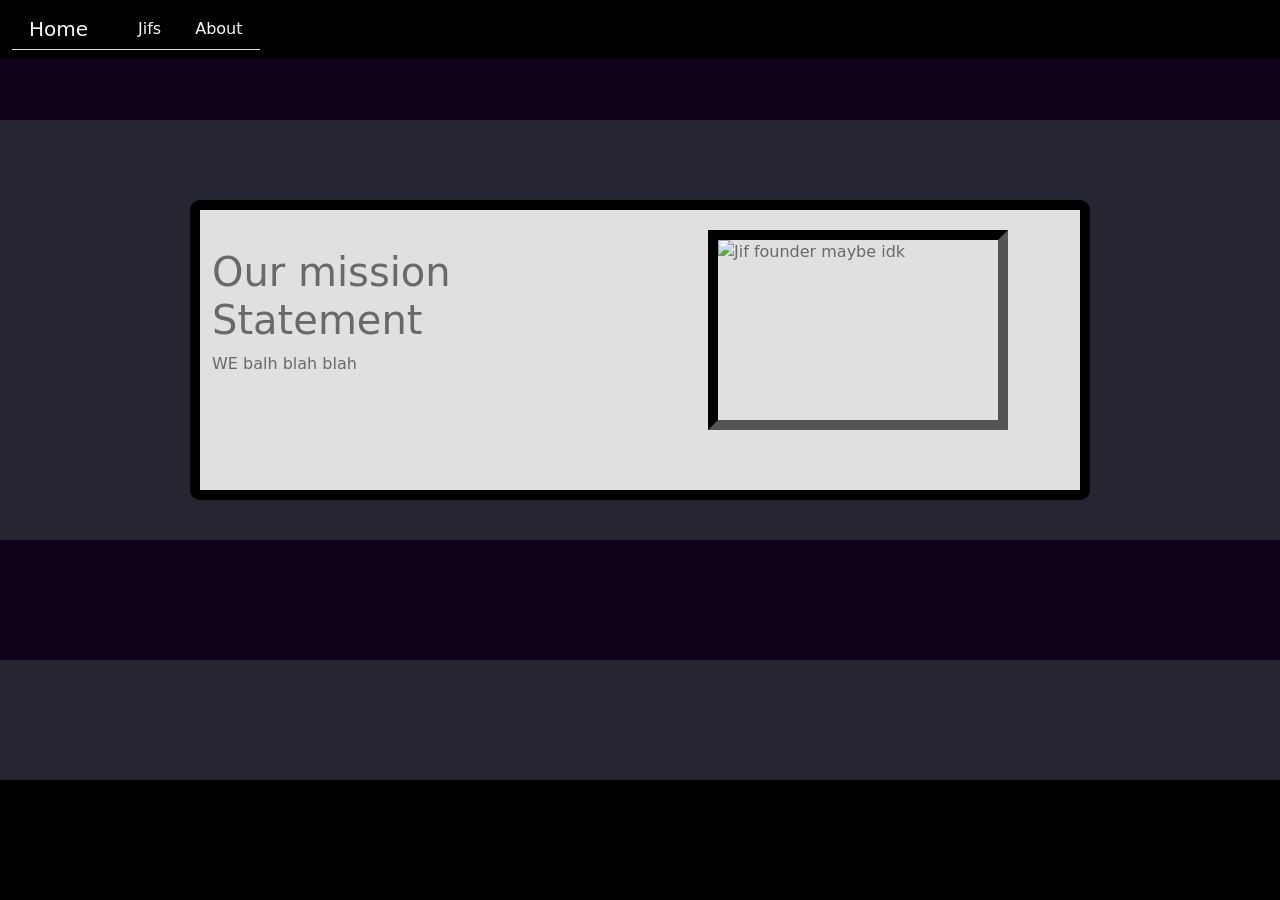
==== HTML/about.html @ a4e39336 "Change log: - Added a home page basic prototype. - Added a basic layout to the jifs page. - Added a " ====
<!DOCTYPE html>
<html lang="en">

<head>
    <meta charset="UTF-8">
    <meta name="viewport" content="width=device-width, initial-scale=1.0">
    <title>Document</title>

    <link href="https://cdn.jsdelivr.net/npm/bootstrap@5.3.2/dist/css/bootstrap.min.css" rel="stylesheet">
    <link rel="stylesheet" href="../styles/style.css">

</head>

<body>
    <script src="https://cdn.jsdelivr.net/npm/bootstrap@5.3.2/dist/js/bootstrap.bundle.min.js"></script>
    <!-- Top Spacer -->
    <div class="head-spacer">
        <div class="container sm-3 "></div>
    </div>
    <!--Navigation Bar(With Tabs)-->
    <nav class="navbar navbar-expand-md bg-black fixed-top">
        <div class="container-fluid">

            <button class="navbar-toggler" type="button" data-bs-toggle="collapse" data-bs-target="#headerNavigation"
                aria-controls="headerNavigation" aria-expanded="false" aria-label="Toggle navigation">
                <span class="navbar-toggler-icon"></span>
            </button>

            <div class="collapse navbar-collapse" id="headerNavigation">
                <ul class="nav nav-tabs me-auto mb-2 mb-md-0">
                    <li class="nav-item">
                        <a class="nav-link navbar-brand text-light" href="../index.html">Home</a>
                    </li>
                    <li class="nav-item">
                        <a class="nav-link text-light" href="./jifs.html">Jifs</a>
                    </li>
                    <li class="nav-item">
                        <a class="nav-link disabled text-light" aria-disabled="true">About</a>
                    </li>
                </ul>
            </div>
        </div>
    </nav>


    

    <!--About Text-->
    <div class="about-me-container mx-auto">
        <div class="container mx-auto">
            <div class="row justify-content-center align-items-center g-3">
                <div class="col flex-column align-items-center">
                    <div class="description text-start">
                        <!--Heading Text-->
                        <h1>Our mission Statement</h1>
                        <!--Description-->
                        <p>
                            WE balh blah blah
                        </p>
                    </div>
                </div>
                <div class="col d-flex justify-content-center">
                    <!--Image of me or some random free stock image-->
                    <img class="about-me-image-border" src="../Images/pexels-citronovalimonada-687811.jpg"
                        alt="Jif founder maybe idk" width="300" height="200">
                </div>
            </div>
        </div>
    </div>
    <!-- Bottom Spacer-->
    <div class="foot-spacer">
        <div class="container sm-3 "></div>
    </div>

    <!-- Fixed Bottom Spacer-->
    <div class="fixed-bottom">
        <div class="fixed-footer-bar">
        </div>
    </div>
</body>

</html>
---- styles/style.css ----
body{
    background: rgb(38, 38, 51);
}
.basic-container{
    background: rgb(224, 224, 224);
    color:dimgrey;
}
.intro-container{
    background: rgb(224, 224, 224);
    color:dimgrey;
    height: 300px;
    max-width: 900px;
    border-width: 10px;
    border-style: solid;
    border-color: black;
    border-radius: 10px;
    margin-top: 60px;
    margin-bottom: 50px;
}
.intro-image-border{
    margin-top: 20px;
    border-width: 10px;
    border-style:double;
    border-color: black;
    background: rgb(224, 224, 224);
    color:dimgrey;
    border-radius: 0px;
}
.spacer{
    background: rgb(17, 2, 27);
    margin-top: 40px;
    padding: 40px;
    border-color: rgb(17, 2, 27);
    
}
.head-spacer{
    background: rgb(17, 2, 27);
    margin-top: 0px;
    margin-bottom: 80px;
    padding: 40px;
    height: 120px;
}
.foot-spacer{
    background: rgb(17, 2, 27);
    margin-top: 40px;
    padding: 40px;
    height: 120px;
}
.fixed-footer-bar{
    background: black;
    height: 120px;
}
.about-me-image-border{
    margin-top: 20px;
    border-width: 10px;
    border-style:inset;
    border-color: black;
    background: rgb(224, 224, 224);
    color:dimgrey;
    border-radius: 0px;
}
.about-me-container{
    background: rgb(224, 224, 224);
    color:dimgrey;
    min-height: 300px;
    max-height: 500px;
    max-width: 900px;
    border-width: 10px;
    border-style: solid;
    border-color: black;
    border-radius: 10px;
    margin-top: 60px;
}
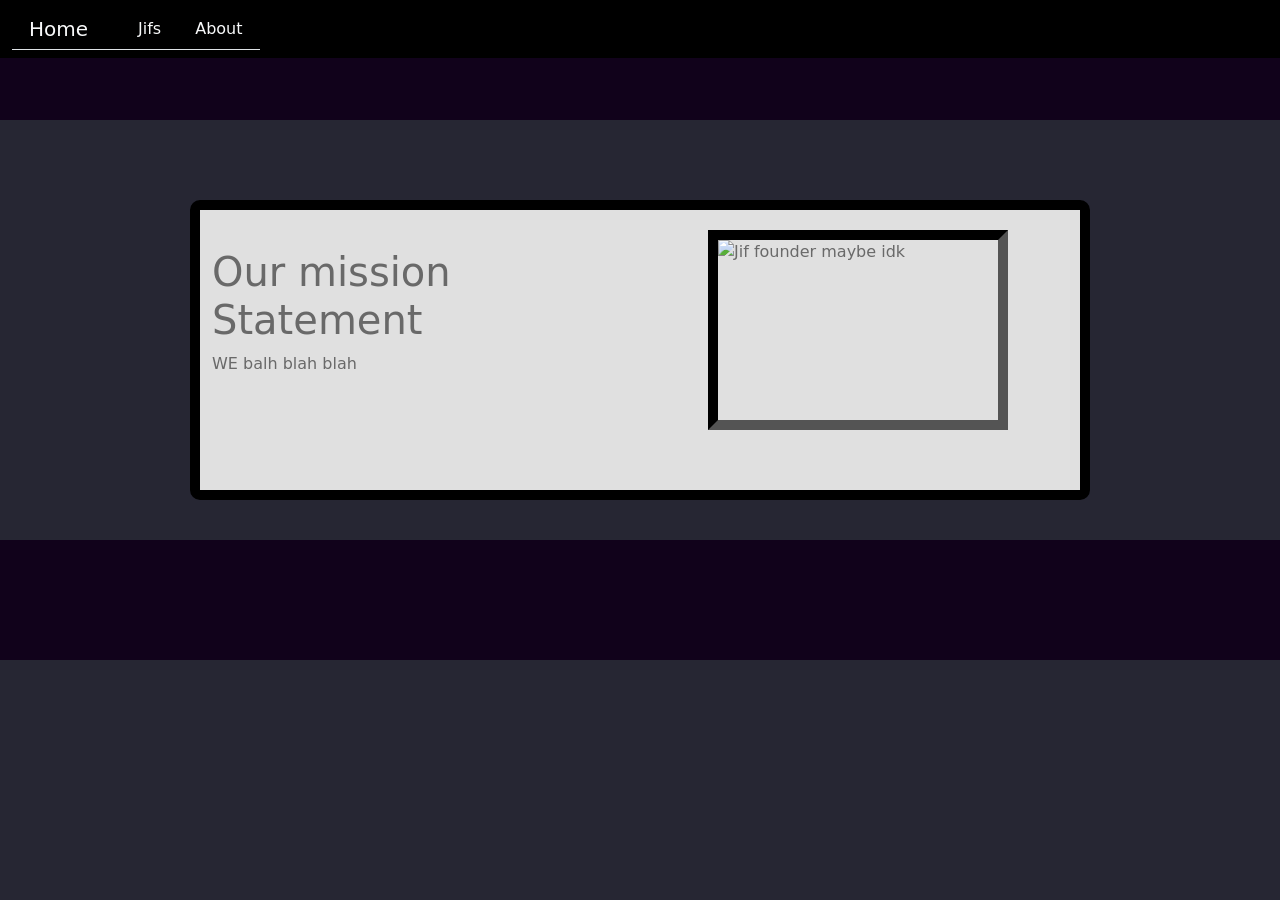
==== commit 03fcdfb9: "Change log: - Changed the jifs style sheet. (I plan to change the css to the scss and process into a" ====
--- a/HTML/about.html
+++ b/HTML/about.html
@@ -72,11 +72,6 @@
         <div class="container sm-3 "></div>
     </div>
 
-    <!-- Fixed Bottom Spacer-->
-    <div class="fixed-bottom">
-        <div class="fixed-footer-bar">
-        </div>
-    </div>
 </body>
 
 </html>
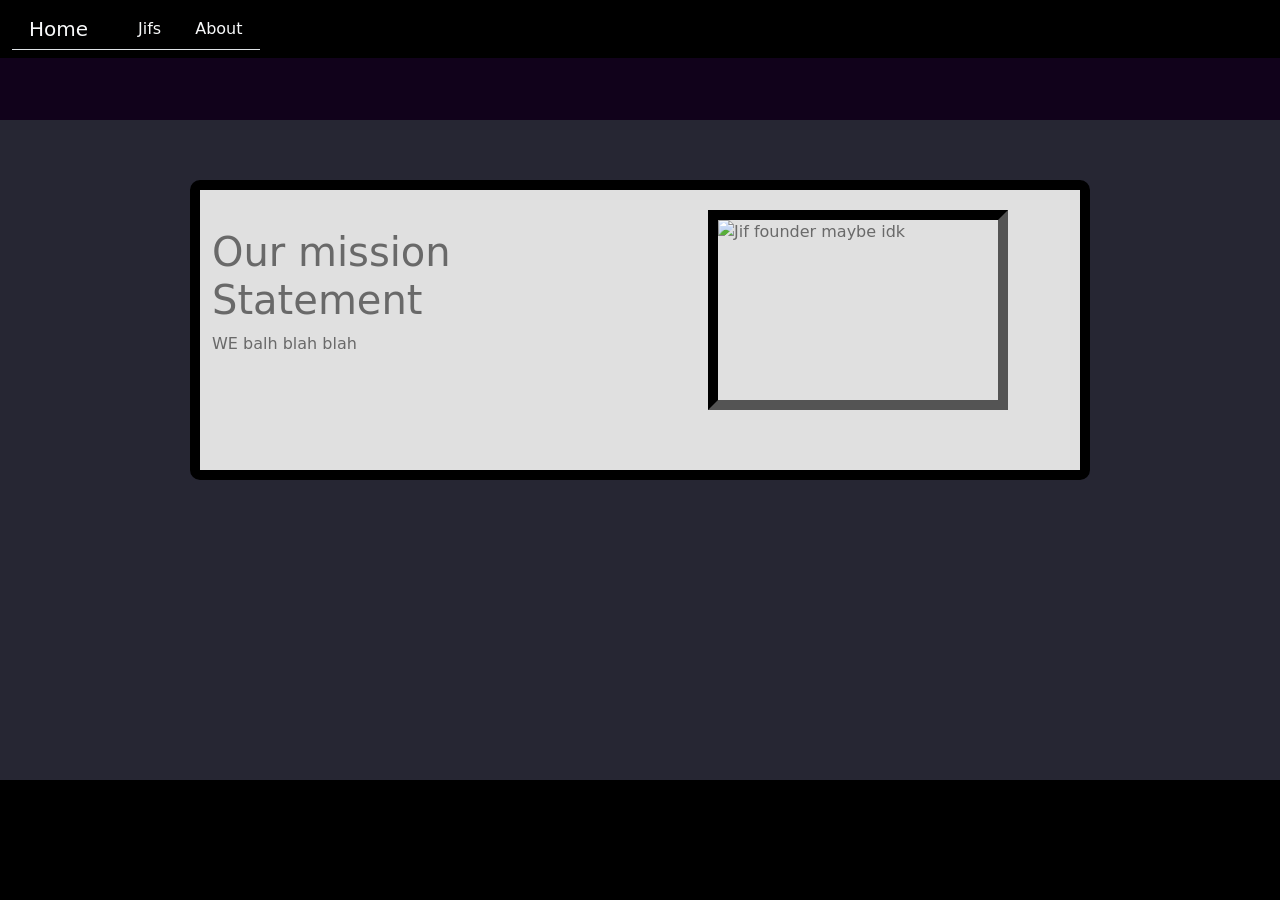
==== commit b78e5499: "Change log: - Added a comment to distinguish where the row column layout was. - Deleted all bottom s" ====
--- a/HTML/about.html
+++ b/HTML/about.html
@@ -67,11 +67,14 @@
             </div>
         </div>
     </div>
-    <!-- Bottom Spacer-->
-    <div class="foot-spacer">
-        <div class="container sm-3 "></div>
+
+    <!-- Fixed Bottom Spacer-->
+    <div class="fixed-bottom">
+        <div class="fixed-footer-bar">
+            <div class="container sm-3 ">
+            </div>
+        </div>
     </div>
-
 </body>
 
 </html>
--- a/styles/style.css
+++ b/styles/style.css
@@ -30,13 +30,14 @@
     background: rgb(17, 2, 27);
     margin-top: 40px;
     padding: 40px;
-    border-color: rgb(17, 2, 27);
-    
+    border-width: 10px;
+    border-style:inset;
+    border-color: rgb(255, 255, 255);
 }
 .head-spacer{
     background: rgb(17, 2, 27);
     margin-top: 0px;
-    margin-bottom: 80px;
+    margin-bottom: 20px;
     padding: 40px;
     height: 120px;
 }
@@ -50,6 +51,7 @@
     background: black;
     height: 120px;
 }
+
 .about-me-image-border{
     margin-top: 20px;
     border-width: 10px;
